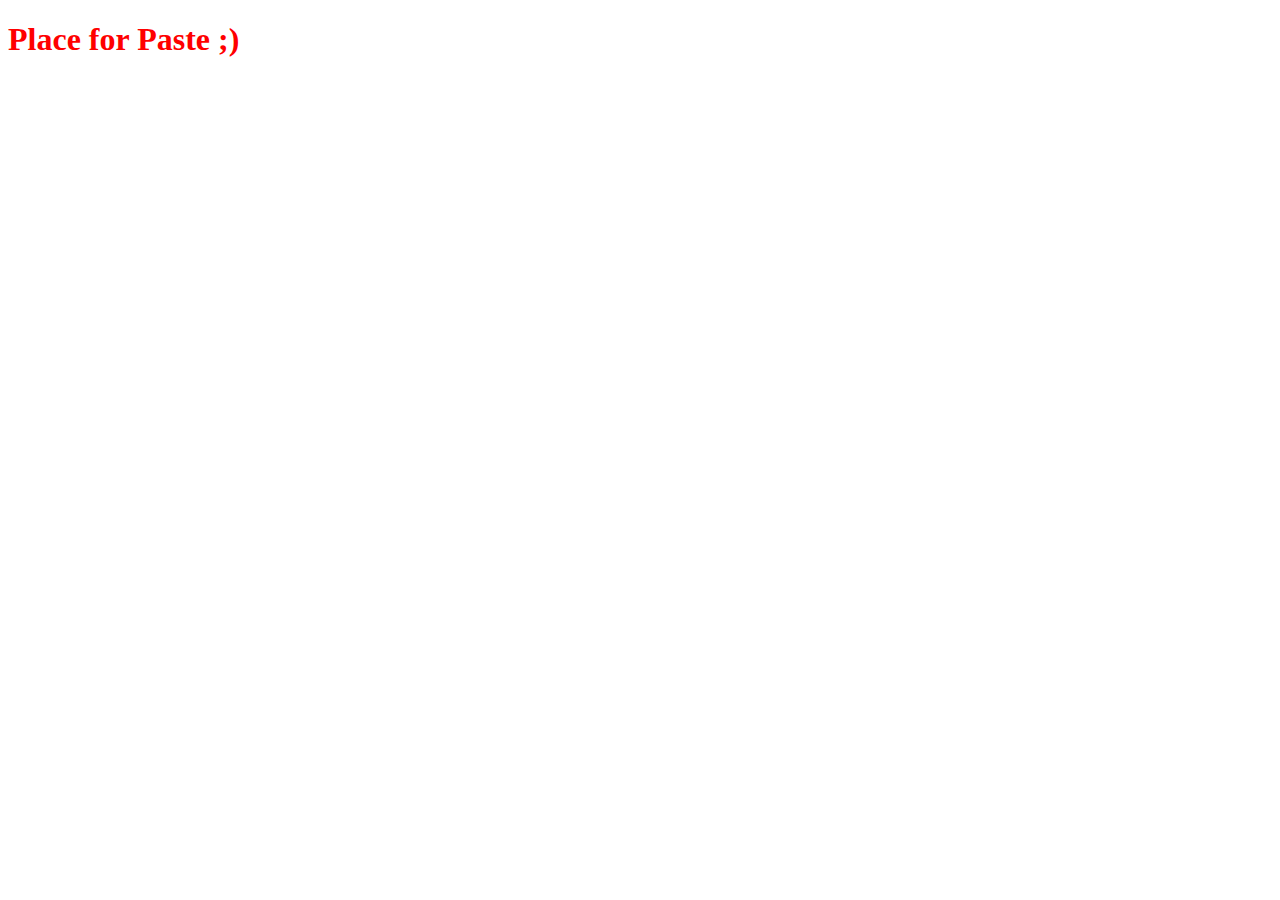
==== src/main/webapp/index.html @ bfbfe2e0 "Add webapp and test Jetty" ====
<!DOCTYPE html>
<html lang="en">
<head>
    <meta charset="UTF-8">
    <title>Title</title>

    <link rel="stylesheet" href="css/main.css">
</head>
<body>
    <h1>Place for Paste ;)</h1>
</body>
</html>
---- src/main/webapp/css/main.css ----
body {
    background-image: url("../images/bg.png");
    color: red;
}
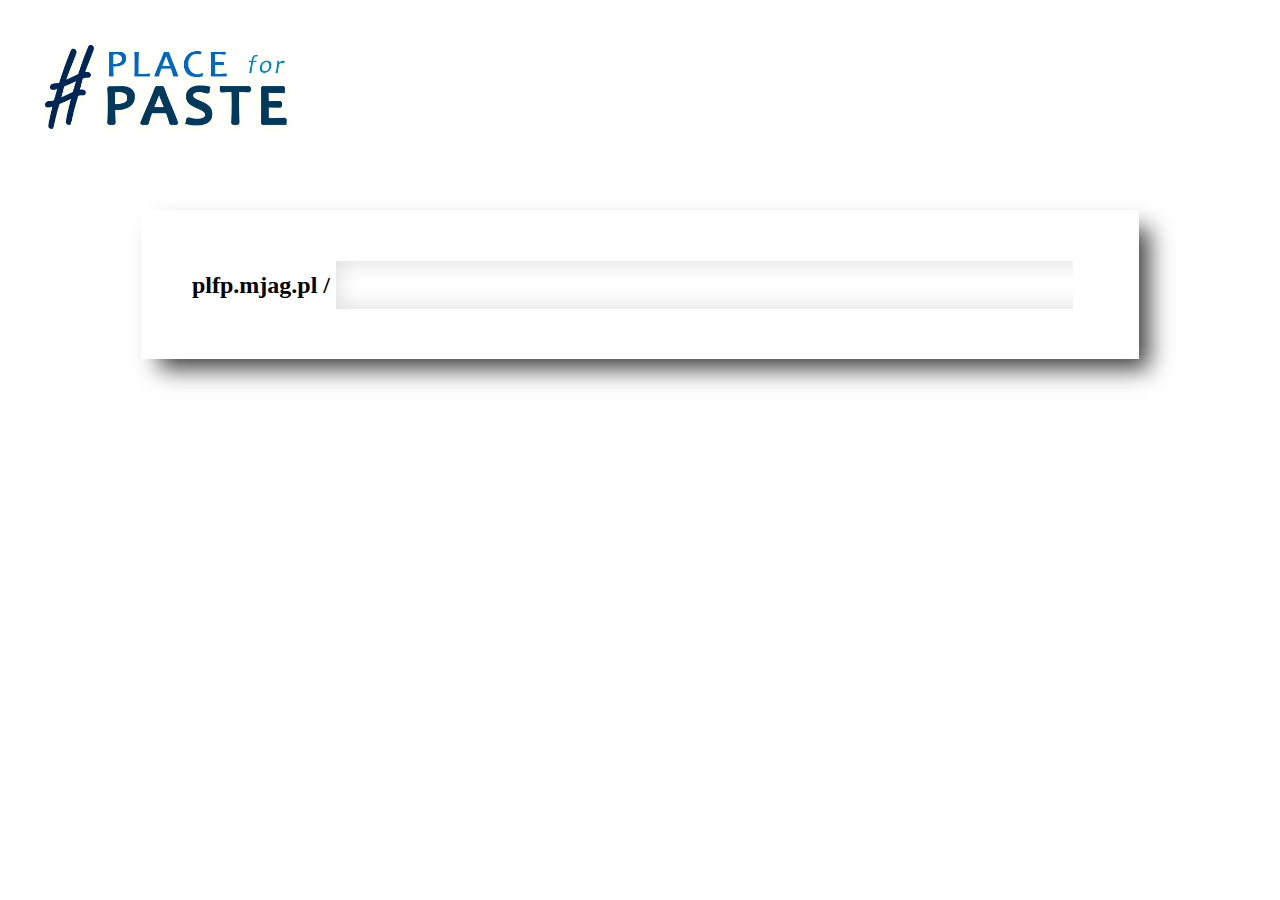
==== commit 114099af: "Add basic layout" ====
--- a/src/main/webapp/index.html
+++ b/src/main/webapp/index.html
@@ -4,9 +4,17 @@
     <meta charset="UTF-8">
     <title>Title</title>
 
-    <link rel="stylesheet" href="css/main.css">
+    <link rel="stylesheet" href="a/css/main.css">
 </head>
 <body>
-    <h1>Place for Paste ;)</h1>
+    <header>
+        <img id="logo" src="a/images/logo.png" />
+    </header>
+
+    <main>
+        <section id="name-link">
+            plfp.mjag.pl <b>/</b> <input id="input--id-note" type="text" />
+        </section>
+    </main>
 </body>
 </html>--- a/src/main/webapp/a/css/main.css
+++ b/src/main/webapp/a/css/main.css
@@ -0,0 +1,36 @@
+b {
+  font-weight: 900;
+}
+body {
+  background-image: url("../images/bg.png");
+  background-size: cover;
+  background-attachment: fixed;
+}
+body > *:not(header) {
+  margin-top: 40px;
+}
+#logo {
+  margin: 30px;
+  width: 20vw;
+}
+#name-link {
+  margin: 0 auto;
+  background-color: #fff;
+  width: 70vw;
+  padding: 4%;
+  font-family: Candara;
+  font-size: 1.5em;
+  font-weight: bold;
+  -webkit-box-shadow: 14px 14px 22px -4px rgba(0,0,0,0.75);
+  -moz-box-shadow: 14px 14px 22px -4px rgba(0,0,0,0.75);
+  box-shadow: 14px 14px 22px -4px rgba(0,0,0,0.75);
+}
+#input--id-note {
+  width: 80%;
+  font-size: 1em;
+  padding: 10px;
+  background-image: url("../images/input-name_link.png");
+  background-size: cover;
+  border: none;
+  color: #00395a;
+}
